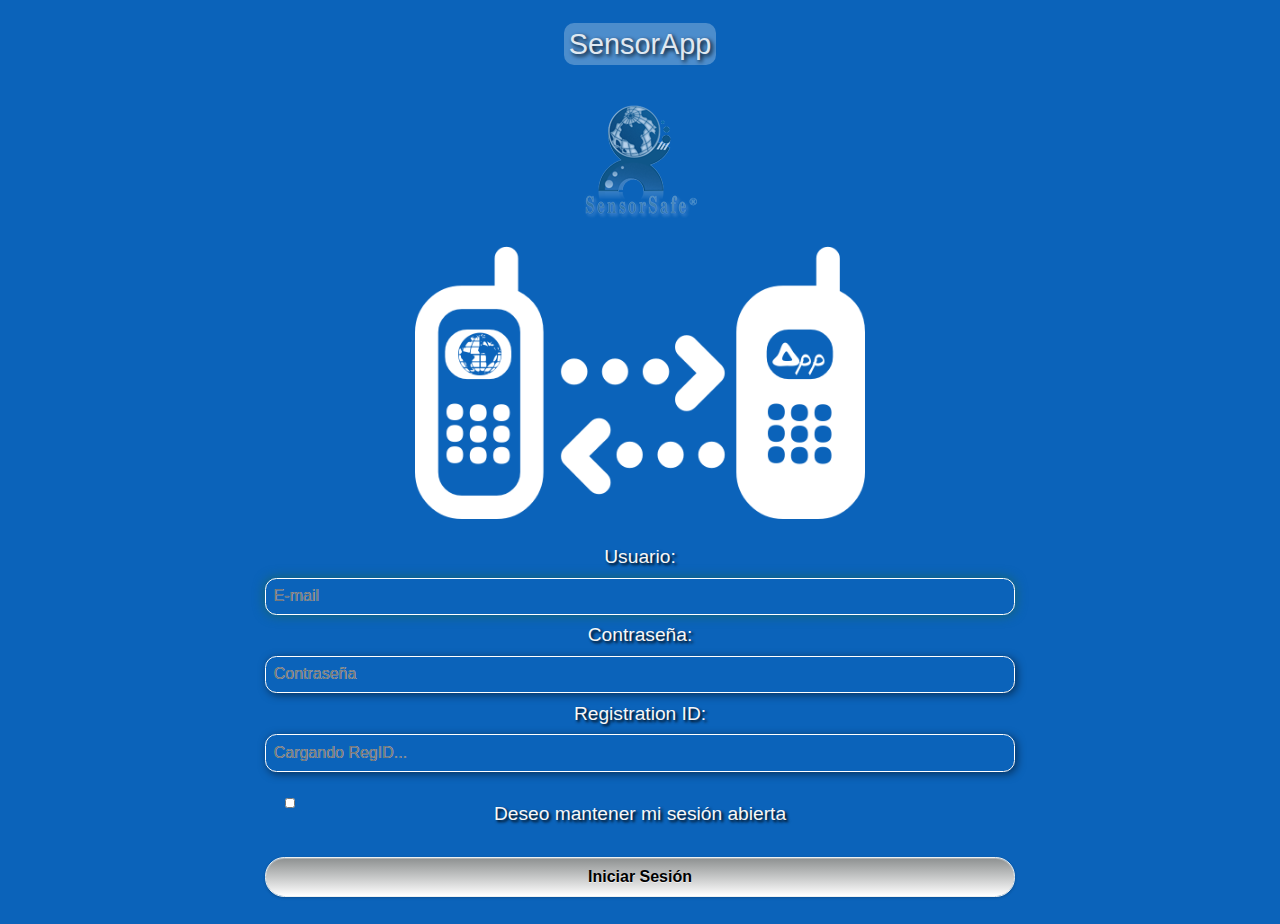
==== www/login.html @ 4ee5c706 "Sistema de Notificaciones Personalizado" ====
<!DOCTYPE html>
<html>
    <head>
        <meta charset="utf-8" />
        <meta name="format-detection" content="telephone=no" />
        <meta name="viewport" content="user-scalable=no, initial-scale=1, maximum-scale=1, minimum-scale=1, width=device-width, height=device-height, target-densitydpi=device-dpi" />

        <link rel="stylesheet" href="css/themes/sentor-theme.min.css" />
        <link rel="stylesheet" href="css/jquery-mobile.css">
        <link rel="stylesheet" type="text/css" href="css/styleLogin.css" />

        <title>Hello World</title>

        <script type="text/javascript" src="js/jquery.js"></script>
        <script type="text/javascript" src="js/jquery-mobile.js"></script>
        <script type="text/javascript" src="js/login.js"></script>

    </head>
    <body>

        <!--Inicia Página-->
        <div data-role="page" data-theme="a" style="font-size:1.2em">
            <!--Inicia Encabezado-->
            <!--<div data-role="header" data-theme="a">
                <h1>HOLA</h1>
            </div>-->
            <!--Inicia Contenido-->

            <div data-role="content">                
                <div class="login-form">
                    <span style="display:none;border-radius:10px;text-align:center;padding: 5px; font-size:1.5em; background:rgba(255, 255, 255,.3); text-shadow:2px 2px 4px black;">SensorApp</span><br><br><br>
                    <img src="img/logo-sensor50.png" alt="logo-sensor50" style="opacity:.7"><br><br>
                    <div id="logo">
                        <img id="logo" src="img/logo.png" alt="logo">
                    </div>
                    <br>
                    <form action="#" name="form-login" id="form-login">
                        <label for="Usuario">Usuario:</label>
                        <input type="email" name="txtUsuario" id="txtUsuario" placeholder="E-mail" onfocus="usernameFocus=1" onblur="usernameFocus=0" autofocus>
                        <label for="Contraseña">Contraseña:</label>
                        <input type="password" name="txtPassword" id="txtPassword" placeholder="Contraseña" onfocus="passwordFocus=1" onblur="passwordFocus=0">
                        <label for="RegId">Registration ID:</label>
                        <input type="text" name="txtRegId" id="txtRegId" readonly="readonly" placeholder="Cargando RegID..."><br>
                        <input type="hidden" name="idUsuario" id="idUsuario">
                        <input data-theme="a" type="checkbox" id="cbGuardar" name="cbGuardar"><label for="Guardar"> Deseo mantener mi sesión abierta</label><br><br>
                        <input type="button" name="btnLogin" id="btnLogin" value="Iniciar Sesión">
                    </form>
                </div>
            </div>
        </div>

        <div id="deviceready" style="display:none">
            <p class="event listening">Connecting to Device</p>
            <p class="event received">Device is Ready</p>
        </div>        

        <script type="text/javascript" src="phonegap.js"></script>
        <script type="text/javascript" src="PushNotification.js"></script>
        <script type="text/javascript" src="js/notificaciones.js"></script>
        <script type="text/javascript">            

            app.initialize();  

            function toggle(){
                $('.login-form span').fadeIn(1000);
            }
            toggle();

        </script>
        <script type="text/javascript" src="js/md5.min.js"></script>
    </body>
</html>
---- www/css/themes/sentor-theme.min.css ----
0b63ba/*!
* jQuery Mobile 1.3.2
* Git HEAD hash: 528cf0e96940644ea644096bfeb913ed920ffaef <> Date: Fri Jul 19 2013 22:17:57 UTC
* http://jquerymobile.com
*
* Copyright 2010, 2013 jQuery Foundation, Inc. and other contributors
* Released under the MIT license.
* http://jquery.org/license
*
*/

.ui-bar-a{border:1px solid #2d3e4f ;background:#2d3e4f ;color:#ffffff ;font-weight:bold;text-shadow:0  1px  0  #444444 ;background-image:-webkit-gradient(linear,left top,left bottom,from( #1b252f ),to( #3e566e )); background-image:-webkit-linear-gradient( #1b252f,#3e566e ); background-image:   -moz-linear-gradient( #1b252f,#3e566e ); background-image:    -ms-linear-gradient( #1b252f,#3e566e ); background-image:     -o-linear-gradient( #1b252f,#3e566e ); background-image:        linear-gradient( #1b252f,#3e566e );}.ui-bar-a .ui-link-inherit{color:#ffffff ;}.ui-bar-a a.ui-link{color:#7cc4e7 ;font-weight:bold;}.ui-bar-a a.ui-link:visited{   color:#2489ce ;}.ui-bar-a a.ui-link:hover{color:#2489ce ;}.ui-bar-a a.ui-link:active{color:#2489ce ;}.ui-bar-a,.ui-bar-a input,.ui-bar-a select,.ui-bar-a textarea,.ui-bar-a button{ font-family:Tahoma,Century Schoolbook,Helvetica ;}.ui-body-a,.ui-overlay-a{border:1px solid #ffffff ;color:#f7f7f7 ;text-shadow:0  0px  0px  #eeeeee ;background: #0b63ba ; }.ui-overlay-a{background-image:none;border-width:0;}.ui-body-a,.ui-body-a input,.ui-body-a select,.ui-body-a textarea,.ui-body-a button{ font-family:Tahoma,Century Schoolbook,Helvetica ;}.ui-body-a .ui-link-inherit{color:#f7f7f7 ;}.ui-body-a .ui-link{color:#2489ce ;font-weight:bold;}.ui-body-a .ui-link:visited{   color:#2489ce ;}.ui-body-a .ui-link:hover{color:#2489ce ;}.ui-body-a .ui-link:active{color:#2489ce ;}.ui-btn-up-a{border:1px solid #ecf0f1 ;background:#ecf0f1 ;font-weight:bold;color:#000000 ;text-shadow:0  1px  0  #eeeeee ;background-image:-webkit-gradient(linear,left top,left bottom,from( #8d9090 ),to( #FFFFFF )); background-image:-webkit-linear-gradient( #8d9090,#FFFFFF ); background-image:   -moz-linear-gradient( #8d9090,#FFFFFF ); background-image:    -ms-linear-gradient( #8d9090,#FFFFFF ); background-image:     -o-linear-gradient( #8d9090,#FFFFFF ); background-image:        linear-gradient( #8d9090,#FFFFFF );}.ui-btn-up-a:visited,.ui-btn-up-a a.ui-link-inherit{color:#000000 ;}.ui-btn-hover-a{border:1px solid #FFFFFF ;background:#FFFFFF ;font-weight:bold;color:#000000 ;text-shadow:0  1px  0  #eeeeee ;background-image:-webkit-gradient(linear,left top,left bottom,from( #FFFFFF ),to( #e5e5e5 )); background-image:-webkit-linear-gradient( #FFFFFF,#e5e5e5 ); background-image:   -moz-linear-gradient( #FFFFFF,#e5e5e5 ); background-image:    -ms-linear-gradient( #FFFFFF,#e5e5e5 ); background-image:     -o-linear-gradient( #FFFFFF,#e5e5e5 ); background-image:        linear-gradient( #FFFFFF,#e5e5e5 );}.ui-btn-hover-a:visited,.ui-btn-hover-a:hover,.ui-btn-hover-a a.ui-link-inherit{color:#000000 ;}.ui-btn-down-a{border:1px solid #FFFFFF ;background:#FFFFFF ;font-weight:bold;color:#000000 ;text-shadow:0  1px  0  #eeeeee ;background-image:-webkit-gradient(linear,left top,left bottom,from( #e5e5e5 ),to( #FFFFFF )); background-image:-webkit-linear-gradient( #e5e5e5,#FFFFFF ); background-image:   -moz-linear-gradient( #e5e5e5,#FFFFFF ); background-image:    -ms-linear-gradient( #e5e5e5,#FFFFFF ); background-image:     -o-linear-gradient( #e5e5e5,#FFFFFF ); background-image:        linear-gradient( #e5e5e5,#FFFFFF );}.ui-btn-down-a:visited,.ui-btn-down-a:hover,.ui-btn-down-a a.ui-link-inherit{color:#000000 ;}.ui-btn-up-a,.ui-btn-hover-a,.ui-btn-down-a{ font-family:Tahoma,Century Schoolbook,Helvetica ;text-decoration:none;}.ui-bar-b{border:1px solid #b3b3b3 ;background:#0b63ba ;color:#ffffff ;font-weight:bold;text-shadow:0  0px  0  #ffffff ;background-image:-webkit-gradient(linear,left top,left bottom,from( #063b6f ),to( #0f8aFF )); background-image:-webkit-linear-gradient( #063b6f,#0f8aFF ); background-image:   -moz-linear-gradient( #063b6f,#0f8aFF ); background-image:    -ms-linear-gradient( #063b6f,#0f8aFF ); background-image:     -o-linear-gradient( #063b6f,#0f8aFF ); background-image:        linear-gradient( #063b6f,#0f8aFF );}.ui-bar-b .ui-link-inherit{color:#ffffff ;}.ui-bar-b a.ui-link{color:#7cc4e7 ;font-weight:bold;}.ui-bar-b a.ui-link:visited{   color:#2489ce ;}.ui-bar-b a.ui-link:hover{color:#2489ce ;}.ui-bar-b a.ui-link:active{color:#2489ce ;}.ui-bar-b,.ui-bar-b input,.ui-bar-b select,.ui-bar-b textarea,.ui-bar-b button{ font-family:Tahoma,Century Schoolbook,Helvetica ;}.ui-body-b,.ui-overlay-b{border:1px solid #647b85 ;color:#000000 ;text-shadow:0  1px  0  #eeeeee ;background:#b6e1f2 ;background-image:-webkit-gradient(linear,left top,left bottom,from( #dfFFFF ),to( #8cadba )); background-image:-webkit-linear-gradient( #dfFFFF,#8cadba ); background-image:   -moz-linear-gradient( #dfFFFF,#8cadba ); background-image:    -ms-linear-gradient( #dfFFFF,#8cadba ); background-image:     -o-linear-gradient( #dfFFFF,#8cadba ); background-image:        linear-gradient( #dfFFFF,#8cadba );}.ui-overlay-b{background-image:none;border-width:0;}.ui-body-b,.ui-body-b input,.ui-body-b select,.ui-body-b textarea,.ui-body-b button{ font-family:Tahoma,Century Schoolbook,Helvetica ;}.ui-body-b .ui-link-inherit{color:#000000 ;}.ui-body-b .ui-link{color:#2489ce ;font-weight:bold;}.ui-body-b .ui-link:visited{   color:#2489ce ;}.ui-body-b .ui-link:hover{color:#2489ce ;}.ui-body-b .ui-link:active{color:#2489ce ;}.ui-btn-up-b{border:1px solid #2e4ca6 ;background:#eeeeee ;font-weight:bold;color:#000000 ;text-shadow:0  0px  0  #444444 ;background-image:-webkit-gradient(linear,left top,left bottom,from( #a4a4a4 ),to( #FFFFFF )); background-image:-webkit-linear-gradient( #a4a4a4,#FFFFFF ); background-image:   -moz-linear-gradient( #a4a4a4,#FFFFFF ); background-image:    -ms-linear-gradient( #a4a4a4,#FFFFFF ); background-image:     -o-linear-gradient( #a4a4a4,#FFFFFF ); background-image:        linear-gradient( #a4a4a4,#FFFFFF );}.ui-btn-up-b:visited,.ui-btn-up-b a.ui-link-inherit{color:#000000 ;}.ui-btn-hover-b{border:1px solid #3457be ;background:#3457be ;font-weight:bold;color:#ffffff ;text-shadow:0  1px  0  #444444 ;background-image:-webkit-gradient(linear,left top,left bottom,from( #395fd1 ),to( #2e4eab )); background-image:-webkit-linear-gradient( #395fd1,#2e4eab ); background-image:   -moz-linear-gradient( #395fd1,#2e4eab ); background-image:    -ms-linear-gradient( #395fd1,#2e4eab ); background-image:     -o-linear-gradient( #395fd1,#2e4eab ); background-image:        linear-gradient( #395fd1,#2e4eab );}.ui-btn-hover-b:visited,.ui-btn-hover-b:hover,.ui-btn-hover-b a.ui-link-inherit{color:#ffffff ;}.ui-btn-down-b{border:1px solid #3457be ;background:#3457be ;font-weight:bold;color:#ffffff ;text-shadow:0  1px  0  #444444 ;background-image:-webkit-gradient(linear,left top,left bottom,from( #2e4eab ),to( #395fd1 )); background-image:-webkit-linear-gradient( #2e4eab,#395fd1 ); background-image:   -moz-linear-gradient( #2e4eab,#395fd1 ); background-image:    -ms-linear-gradient( #2e4eab,#395fd1 ); background-image:     -o-linear-gradient( #2e4eab,#395fd1 ); background-image:        linear-gradient( #2e4eab,#395fd1 );}.ui-btn-down-b:visited,.ui-btn-down-b:hover,.ui-btn-down-b a.ui-link-inherit{color:#ffffff ;}.ui-btn-up-b,.ui-btn-hover-b,.ui-btn-down-b{ font-family:Tahoma,Century Schoolbook,Helvetica ;text-decoration:none;}.ui-bar-c{border:1px solid #b3b3b3 ;background:#eeeeee ;color:#3e3e3e ;font-weight:bold;text-shadow:0  1px  0  #ffffff ;background-image:-webkit-gradient(linear,left top,left bottom,from( #f0f0f0 ),to( #dddddd )); background-image:-webkit-linear-gradient( #f0f0f0,#dddddd ); background-image:   -moz-linear-gradient( #f0f0f0,#dddddd ); background-image:    -ms-linear-gradient( #f0f0f0,#dddddd ); background-image:     -o-linear-gradient( #f0f0f0,#dddddd ); background-image:        linear-gradient( #f0f0f0,#dddddd );}.ui-bar-c .ui-link-inherit{color:#3e3e3e ;}.ui-bar-c a.ui-link{color:#7cc4e7 ;font-weight:bold;}.ui-bar-c a.ui-link:visited{   color:#2489ce ;}.ui-bar-c a.ui-link:hover{color:#2489ce ;}.ui-bar-c a.ui-link:active{color:#2489ce ;}.ui-bar-c,.ui-bar-c input,.ui-bar-c select,.ui-bar-c textarea,.ui-bar-c button{ font-family:Tahoma,Century Schoolbook,Helvetica ;}.ui-body-c,.ui-overlay-c{border:1px solid #aaaaaa ;color:#333333 ;text-shadow:0  1px  0  #ffffff ;background:#f9f9f9 ;background-image:-webkit-gradient(linear,left top,left bottom,from( #f9f9f9 ),to( #eeeeee )); background-image:-webkit-linear-gradient( #f9f9f9,#eeeeee ); background-image:   -moz-linear-gradient( #f9f9f9,#eeeeee ); background-image:    -ms-linear-gradient( #f9f9f9,#eeeeee ); background-image:     -o-linear-gradient( #f9f9f9,#eeeeee ); background-image:        linear-gradient( #f9f9f9,#eeeeee );}.ui-overlay-c{background-image:none;border-width:0;}.ui-body-c,.ui-body-c input,.ui-body-c select,.ui-body-c textarea,.ui-body-c button{ font-family:Tahoma,Century Schoolbook,Helvetica ;}.ui-body-c .ui-link-inherit{color:#333333 ;}.ui-body-c .ui-link{color:#2489ce ;font-weight:bold;}.ui-body-c .ui-link:visited{   color:#2489ce ;}.ui-body-c .ui-link:hover{color:#2489ce ;}.ui-body-c .ui-link:active{color:#2489ce ;}.ui-btn-up-c{border:1px solid #cccccc ;background:#eeeeee ;font-weight:bold;color:#2f3e46 ;text-shadow:0  1px  0  #ffffff ;background-image:-webkit-gradient(linear,left top,left bottom,from( #ffffff ),to( #f1f1f1 )); background-image:-webkit-linear-gradient( #ffffff,#f1f1f1 ); background-image:   -moz-linear-gradient( #ffffff,#f1f1f1 ); background-image:    -ms-linear-gradient( #ffffff,#f1f1f1 ); background-image:     -o-linear-gradient( #ffffff,#f1f1f1 ); background-image:        linear-gradient( #ffffff,#f1f1f1 );}.ui-btn-up-c:visited,.ui-btn-up-c a.ui-link-inherit{color:#2f3e46 ;}.ui-btn-hover-c{border:1px solid #bbbbbb ;background:#dfdfdf ;font-weight:bold;color:#2f3e46 ;text-shadow:0  1px  0  #ffffff ;background-image:-webkit-gradient(linear,left top,left bottom,from( #f6f6f6 ),to( #e0e0e0 )); background-image:-webkit-linear-gradient( #f6f6f6,#e0e0e0 ); background-image:   -moz-linear-gradient( #f6f6f6,#e0e0e0 ); background-image:    -ms-linear-gradient( #f6f6f6,#e0e0e0 ); background-image:     -o-linear-gradient( #f6f6f6,#e0e0e0 ); background-image:        linear-gradient( #f6f6f6,#e0e0e0 );}.ui-btn-hover-c:visited,.ui-btn-hover-c:hover,.ui-btn-hover-c a.ui-link-inherit{color:#2f3e46 ;}.ui-btn-down-c{border:1px solid #bbbbbb ;background:#d6d6d6 ;font-weight:bold;color:#2f3e46 ;text-shadow:0  1px  0  #ffffff ;background-image:-webkit-gradient(linear,left top,left bottom,from( #d0d0d0 ),to( #dfdfdf )); background-image:-webkit-linear-gradient( #d0d0d0,#dfdfdf ); background-image:   -moz-linear-gradient( #d0d0d0,#dfdfdf ); background-image:    -ms-linear-gradient( #d0d0d0,#dfdfdf ); background-image:     -o-linear-gradient( #d0d0d0,#dfdfdf ); background-image:        linear-gradient( #d0d0d0,#dfdfdf );}.ui-btn-down-c:visited,.ui-btn-down-c:hover,.ui-btn-down-c a.ui-link-inherit{color:#2f3e46 ;}.ui-btn-up-c,.ui-btn-hover-c,.ui-btn-down-c{ font-family:Tahoma,Century Schoolbook,Helvetica ;text-decoration:none;}a.ui-link-inherit{text-decoration:none !important;}.ui-btn-active{border:1px solid #2373a5 ;background:#16666a ;font-weight:bold;color:#ffffff ;cursor:pointer;text-shadow:0  1px  0  #3373a5 ;text-decoration:none;background-image:-webkit-gradient(linear,left top,left bottom,from( #1e8e94 ),to( #0d3d3f )); background-image:-webkit-linear-gradient( #1e8e94,#0d3d3f ); background-image:   -moz-linear-gradient( #1e8e94,#0d3d3f ); background-image:    -ms-linear-gradient( #1e8e94,#0d3d3f ); background-image:     -o-linear-gradient( #1e8e94,#0d3d3f ); background-image:        linear-gradient( #1e8e94,#0d3d3f );  font-family:Tahoma,Century Schoolbook,Helvetica ;}.ui-btn-active:visited,.ui-btn-active:hover,.ui-btn-active a.ui-link-inherit{color:#ffffff ;}.ui-btn-inner{border-top:1px solid #fff;border-color:rgba(255,255,255,.3);}.ui-corner-all{-webkit-border-radius:.6em ;border-radius:.6em ;}.ui-br{border-color:rgb(130,130,130);border-color:rgba(130,130,130,.3);border-style:solid;}.ui-disabled{filter:Alpha(Opacity=30);opacity:.3;zoom:1;}.ui-disabled,.ui-disabled a{cursor:default !important;pointer-events:none;}.ui-icon,.ui-icon-searchfield:after{background:#16666a ;background:rgba(22,102,106,0.6) ;background-image:url(images/icons-18-white.png) ;background-repeat:no-repeat;-webkit-border-radius:9px;border-radius:9px;}.ui-icon-alt .ui-icon,.ui-icon-alt .ui-icon-searchfield:after{background-color:#fff;background-color:rgba(255,255,255,.3);background-image:url(images/icons-18-black.png);background-repeat:no-repeat;}.ui-icon-nodisc .ui-icon,.ui-icon-nodisc .ui-icon-searchfield:after,.ui-icon-nodisc .ui-icon-alt .ui-icon,.ui-icon-nodisc .ui-icon-alt .ui-icon-searchfield:after{background-color:transparent;}.ui-icon-plus{background-position:-1px -1px;}.ui-icon-minus{background-position:-37px -1px;}.ui-icon-delete{background-position:-73px -1px;}.ui-icon-arrow-r{background-position:-108px -1px;}.ui-icon-arrow-l{background-position:-144px -1px;}.ui-icon-arrow-u{background-position:-180px -1px;}.ui-icon-arrow-d{background-position:-216px -1px;}.ui-icon-check{background-position:-252px -1px;}.ui-icon-gear{background-position:-288px -1px;}.ui-icon-refresh{background-position:-323px -1px;}.ui-icon-forward{background-position:-360px -1px;}.ui-icon-back{background-position:-396px -1px;}.ui-icon-grid{background-position:-432px -1px;}.ui-icon-star{background-position:-467px -1px;}.ui-icon-alert{background-position:-503px -1px;}.ui-icon-info{background-position:-539px -1px;}.ui-icon-home{background-position:-575px -1px;}.ui-icon-search,.ui-icon-searchfield:after{background-position:-611px -1px;}.ui-icon-checkbox-on{background-position:-647px -1px;}.ui-icon-checkbox-off{background-position:-683px -1px;}.ui-icon-radio-on{background-position:-718px -1px;}.ui-icon-radio-off{background-position:-754px -1px;}.ui-icon-bars{background-position:-788px -1px;}.ui-icon-edit{background-position:-824px -1px;}@media only screen and (-webkit-min-device-pixel-ratio:1.3),      only screen and (min--moz-device-pixel-ratio:1.3),      only screen and (min-resolution:200dpi){.ui-icon-plus,.ui-icon-minus,.ui-icon-delete,.ui-icon-arrow-r,.ui-icon-arrow-l,.ui-icon-arrow-u,.ui-icon-arrow-d,.ui-icon-check,.ui-icon-gear,.ui-icon-refresh,.ui-icon-forward,.ui-icon-back,.ui-icon-grid,.ui-icon-star,.ui-icon-alert,.ui-icon-info,.ui-icon-home,.ui-icon-bars,.ui-icon-edit,.ui-icon-search,.ui-icon-searchfield:after,.ui-icon-checkbox-off,.ui-icon-checkbox-on,.ui-icon-radio-off,.ui-icon-radio-on{background-image:url(images/icons-36-white.png);-moz-background-size:864px 18px;-o-background-size:864px 18px;-webkit-background-size:864px 18px;background-size:864px 18px;}.ui-icon-alt .ui-icon{background-image:url(images/icons-36-black.png);}.ui-icon-plus{background-position:0 50%;}.ui-icon-minus{background-position:-36px 50%;}.ui-icon-delete{background-position:-72px 50%;}.ui-icon-arrow-r{background-position:-108px 50%;}.ui-icon-arrow-l{background-position:-144px 50%;}.ui-icon-arrow-u{background-position:-179px 50%;}.ui-icon-arrow-d{background-position:-215px 50%;}.ui-icon-check{background-position:-252px 50%;}.ui-icon-gear{background-position:-287px 50%;}.ui-icon-refresh{background-position:-323px 50%;}.ui-icon-forward{background-position:-360px 50%;}.ui-icon-back{background-position:-395px 50%;}.ui-icon-grid{background-position:-431px 50%;}.ui-icon-star{background-position:-467px 50%;}.ui-icon-alert{background-position:-503px 50%;}.ui-icon-info{background-position:-538px 50%;}.ui-icon-home{background-position:-575px 50%;}.ui-icon-search,.ui-icon-searchfield:after{background-position:-611px 50%;}.ui-icon-checkbox-on{background-position:-647px 50%;}.ui-icon-checkbox-off{background-position:-683px 50%;}.ui-icon-radio-on{background-position:-718px 50%;}.ui-icon-radio-off{background-position:-754px 50%;}.ui-icon-bars{background-position:-788px 50%;}.ui-icon-edit{background-position:-824px 50%;}}.ui-checkbox .ui-icon,.ui-selectmenu-list .ui-icon{-webkit-border-radius:3px;border-radius:3px;}.ui-icon-checkbox-off,.ui-icon-radio-off{background-color:transparent;}.ui-checkbox-on .ui-icon,.ui-radio-on .ui-icon{background-color:#16666a ; }.ui-icon-loading{background:url(images/ajax-loader.gif);background-size:46px 46px;}.ui-btn-corner-all{-webkit-border-radius:1em ;border-radius:1em ;}.ui-corner-all,.ui-btn-corner-all{-webkit-background-clip:padding;background-clip:padding-box;}.ui-overlay{background:#666;filter:Alpha(Opacity=50);opacity:.5;position:absolute;width:100%;height:100%;}.ui-overlay-shadow{-moz-box-shadow:0 0 12px rgba(0,0,0,.6);-webkit-box-shadow:0 0 12px rgba(0,0,0,.6);box-shadow:0 0 12px rgba(0,0,0,.6);}.ui-shadow{-moz-box-shadow:0 1px 3px  rgba(0,0,0,.2) ;-webkit-box-shadow:0 1px 3px  rgba(0,0,0,.2) ;box-shadow:0 1px 3px  rgba(0,0,0,.2) }.ui-bar-a .ui-shadow,.ui-bar-b .ui-shadow,.ui-bar-c .ui-shadow {-moz-box-shadow:2px 2px 8px rgba(255,255,255,.5);-webkit-box-shadow:2px 2px 8px rgba(255,255,255,.5);box-shadow:2px 2px 8px rgba(255,255,255,.5);}.ui-shadow-inset{-moz-box-shadow:2px 2px 8px rgba(0,0,0,.5);-webkit-box-shadow:2px 2px 8px rgba(0,0,0,.5);box-shadow:2px 2px 8px rgba(0,0,0,.5);}.ui-icon-shadow{-moz-box-shadow:0 1px 0 rgba(255,255,255,.4) ;-webkit-box-shadow:0 1px 0 rgba(255,255,255,.4) ;box-shadow:0 1px 0 rgba(255,255,255,.4) ;}.ui-btn:focus,.ui-link-inherit:focus{outline:0;}.ui-btn.ui-focus{z-index:1;}.ui-focus,.ui-btn:focus{-moz-box-shadow:inset 0 0 3px #16666a,0 0 9px #16666a ;-webkit-box-shadow:inset 0 0 3px #16666a,0 0 9px #16666a ;box-shadow:inset 0 0 3px #16666a,0 0 9px #16666a ;}.ui-input-text.ui-focus,.ui-input-search.ui-focus{-moz-box-shadow:0 0 12px #16666a ;-webkit-box-shadow:0 0 12px #16666a ;box-shadow:0 0 12px #16666a ;}.ui-mobile-nosupport-boxshadow *{-moz-box-shadow:none !important;-webkit-box-shadow:none !important;box-shadow:none !important;}.ui-mobile-nosupport-boxshadow .ui-focus,.ui-mobile-nosupport-boxshadow .ui-btn:focus,.ui-mobile-nosupport-boxshadow .ui-link-inherit:focus{outline-width:1px;outline-style:auto;}
---- www/css/styleLogin.css ----
*{
	margin: 0;
	padding: 0;	
}

label{
	text-shadow:2px 2px 3px black;
}

.ui-header .ui-title{
	font-size: 1.2em;
}

.login-form{
	width: 100%;
	margin: 10% auto; 
	text-align: center;
}

#logo{
	width: 100%;
}

#logo img{
	width: 100%;
}

@media (min-width: 640px){
	.login-form{		
		width: 60%;
	}
}

@media (min-width: 1024px) {
	.login-form{
		margin: 1% auto;
	}

	#logo img{
		width: 60%;
	}	
}
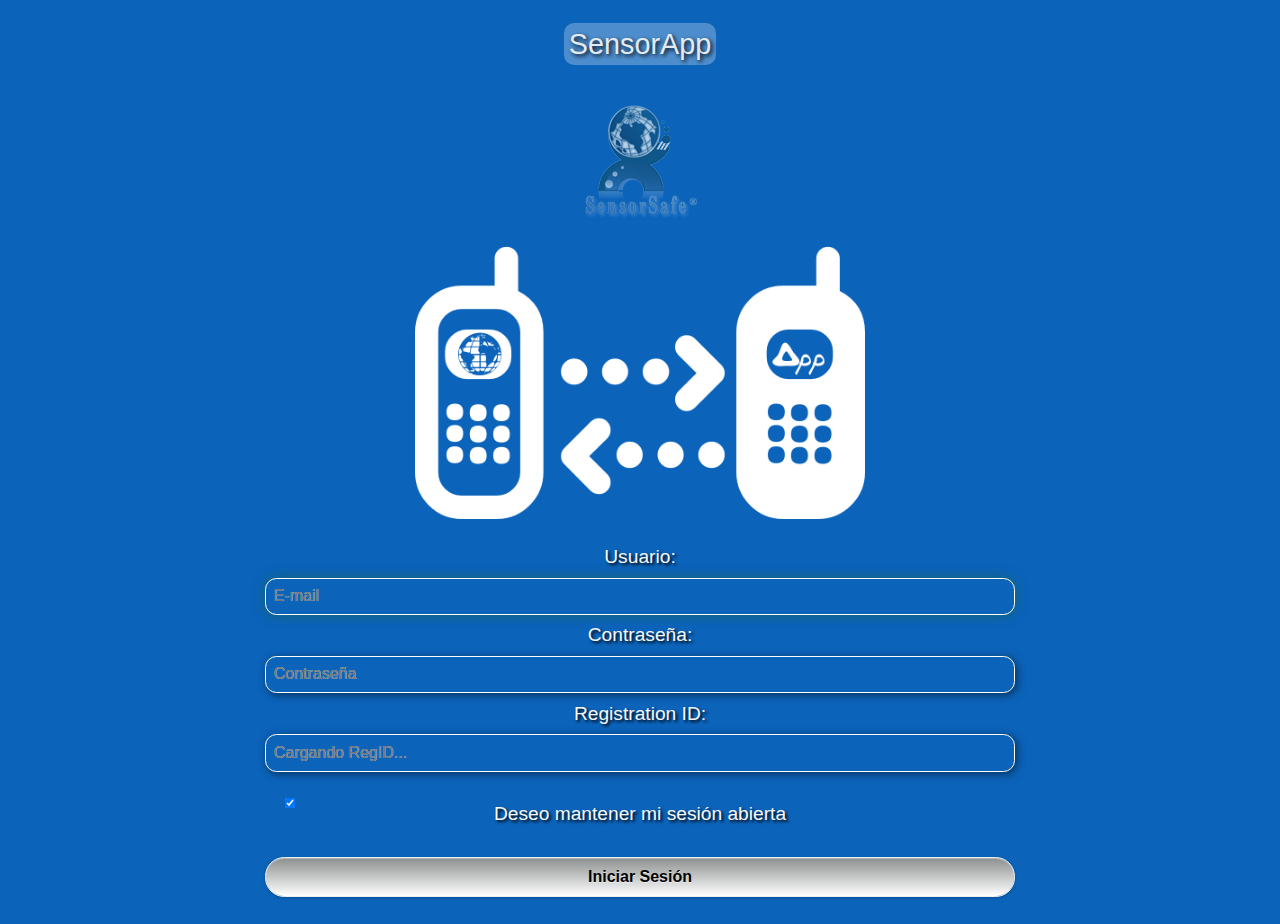
==== commit 1ea2325f: "Carga de datos de Perfil" ====
--- a/www/login.html
+++ b/www/login.html
@@ -42,7 +42,7 @@
                         <label for="RegId">Registration ID:</label>
                         <input type="text" name="txtRegId" id="txtRegId" readonly="readonly" placeholder="Cargando RegID..."><br>
                         <input type="hidden" name="idUsuario" id="idUsuario">
-                        <input data-theme="a" type="checkbox" id="cbGuardar" name="cbGuardar"><label for="Guardar"> Deseo mantener mi sesión abierta</label><br><br>
+                        <input data-theme="a" type="checkbox" id="cbGuardar" name="cbGuardar" checked><label for="Guardar"> Deseo mantener mi sesión abierta</label><br><br>
                         <input type="button" name="btnLogin" id="btnLogin" value="Iniciar Sesión">
                     </form>
                 </div>
